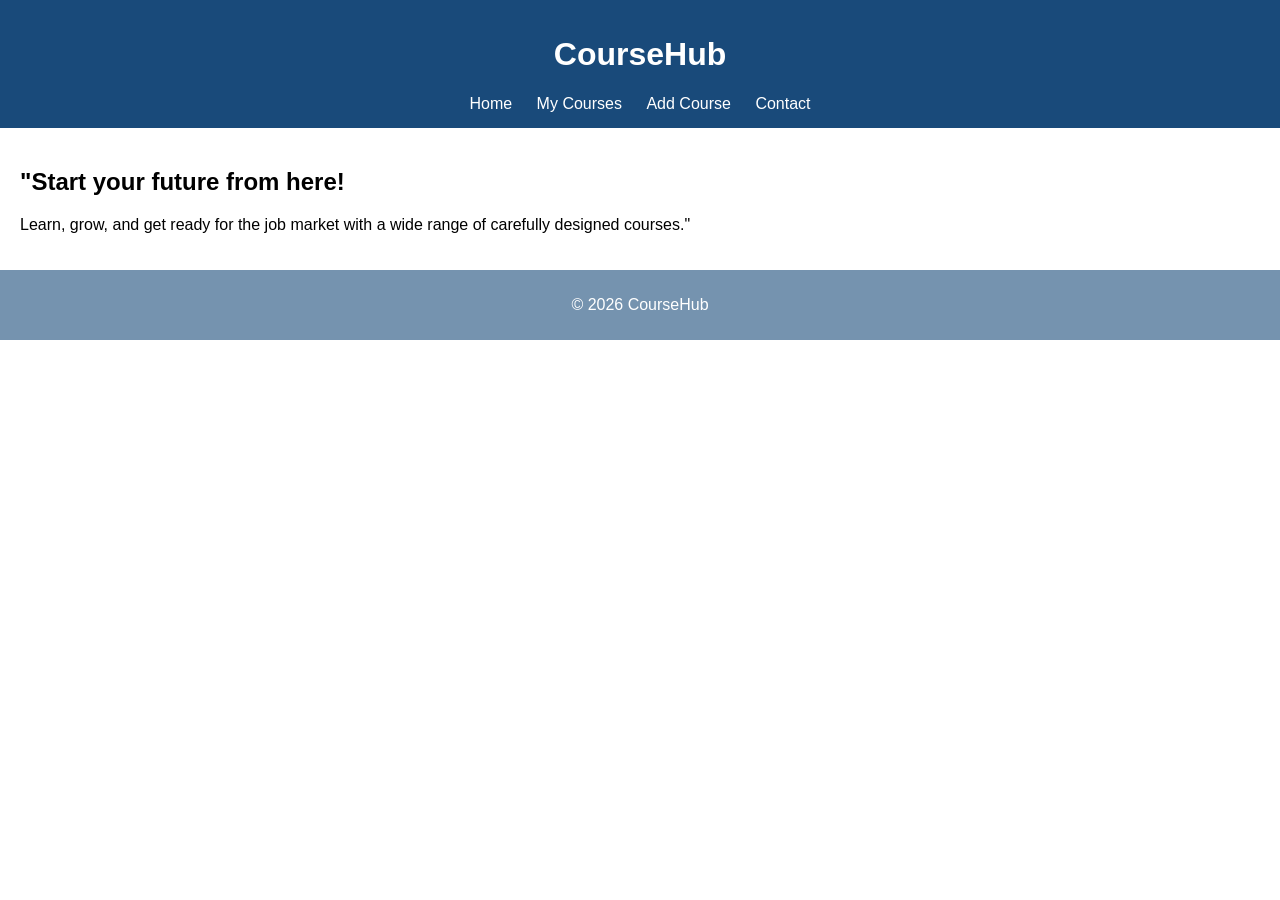
==== index.html @ 0d43d993 "Add files via upload" ====
<!DOCTYPE html>
<html lang="en">
<head>
    <meta charset="UTF-8">
    <title>Course For You</title>
    <link rel="stylesheet" href="Style.css">
</head>
<body>

<header>
    <h1>CourseHub</h1>
    <nav>
        <a href="index.html">Home</a>
        <a href="Course.html">My Courses</a>
        <a href="Add_course.html">Add Course</a>
        <a href="contact.html">Contact</a>
    </nav>
</header>

<main>
    <section>
        <h2>"Start your future from here!</h2>
        <p>
            Learn, grow, and get ready for the job market with a wide range of carefully designed courses."
        </p>
    </section>
</main>

<footer>
    <p>© 2026 CourseHub</p>
</footer>

</body>
</html>
---- Style.css ----
body {
    font-family:Arial ;
    margin: 0;
    padding: 0;
}

header {
    background: #194a7a;
    color: White;
    padding: 15px;
    text-align: center;
}

nav a {
    color: white;
    margin: 10px;
    text-decoration: none;
}

nav a:hover {
    color: black;
}

main {
    padding: 20px;
}

footer {
    background: #7593af;
    color: white;
    text-align: center;
    padding: 10px;
}

@media (max-width: 768px) {
    header {
        padding: 10px;
        font-size: 18px;
    }

    nav {
        flex-direction: column; 
        align-items: center;
    }

    nav a {
        margin: 5px 0;
        display: block;
    }

    main {
        padding: 10px;
    }

    footer {
        font-size: 14px;
        padding: 8px;
    }
}
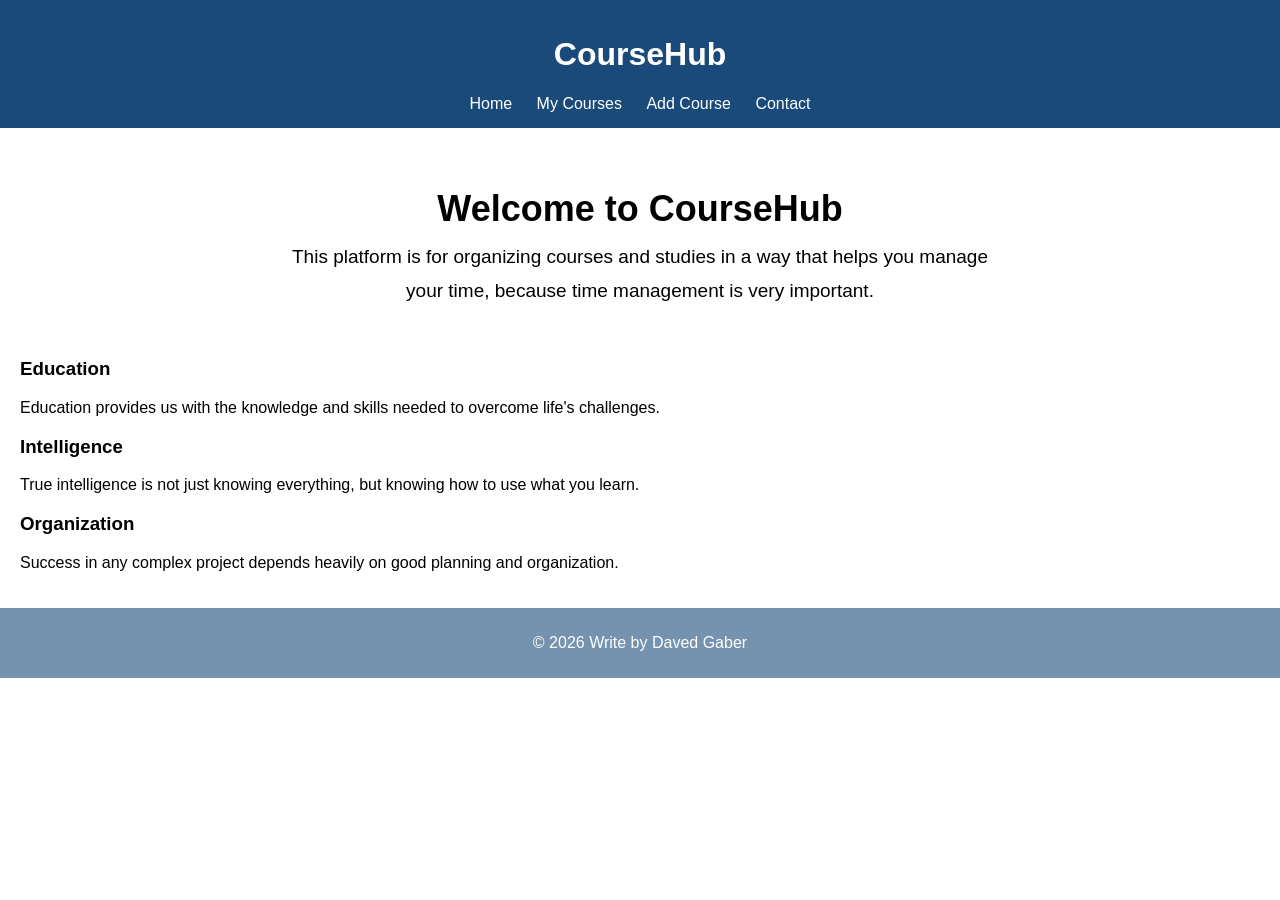
==== commit 5a83464e: "Add files via upload" ====
--- a/index.html
+++ b/index.html
@@ -17,17 +17,38 @@
     </nav>
 </header>
 
-<main>
-    <section>
-        <h2>"Start your future from here!</h2>
-        <p>
-            Learn, grow, and get ready for the job market with a wide range of carefully designed courses."
-        </p>
-    </section>
-</main>
+<!-- Start Landing -->
+    <main>
+        <div class="intro-text">
+            <h1>Welcome to CourseHub</h1>
+            <p>This platform is for organizing courses and studies in a way that helps you manage your time, because time management is very important.</p>
+        </div>
+        <div class="landing container">
+        </div>
+
+        <!-- Start Features -->
+        <section class="features">
+            <div class="container">
+                <div class="feat">
+                    <h3>Education</h3>
+                    <p>Education provides us with the knowledge and skills needed to overcome life's challenges.</p>
+                </div>
+                <div class="feat">
+                    <h3>Intelligence</h3>
+                    <p>True intelligence is not just knowing everything, but knowing how to use what you learn.</p>
+                </div>
+                <div class="feat">
+                    <h3>Organization</h3>
+                    <p>Success in any complex project depends heavily on good planning and organization.</p>
+                </div>
+            </div>
+        </section>
+        <!-- End Features -->
+    </main>
+    <!-- End Landing -->
 
 <footer>
-    <p>© 2026 CourseHub</p>
+    <p>© 2026 Write by Daved Gaber</p>
 </footer>
 
 </body>
--- a/Style.css
+++ b/Style.css
@@ -56,4 +56,32 @@
         font-size: 14px;
         padding: 8px;
     }
+}
+
+.landing {
+    position: relative;
+    border-radius: 10px;
+    margin-bottom: 50px;
+    box-shadow: 0 0 8px gray;
+}
+@media (max-width: 768px) {
+    .landing {
+        height: 293px;
+    }
+}
+.intro-text {
+    text-align: center;
+    padding: 40px 20px 0;
+}
+.intro-text h1 {
+    margin: 0 0 10px;
+    font-weight: bold;
+    font-size: 36px;
+    color: var(--main-color);
+}
+.intro-text p {
+    font-size: 19px;
+    line-height: 1.8;
+    max-width: 700px;
+    margin: 0 auto 20px;
 }
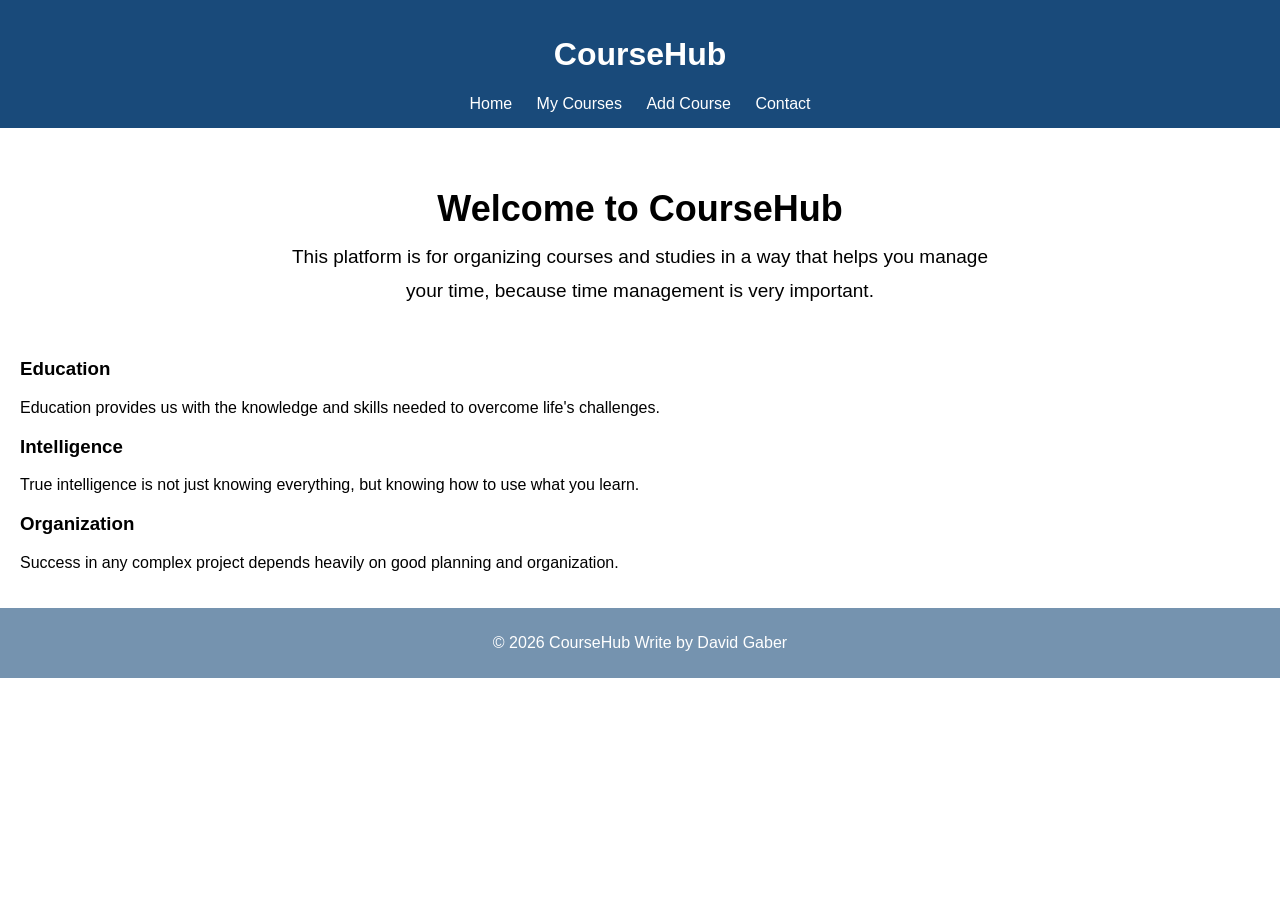
==== commit 6a64c303: "Add files via upload" ====
--- a/index.html
+++ b/index.html
@@ -48,7 +48,7 @@
     <!-- End Landing -->
 
 <footer>
-    <p>© 2026 Write by Daved Gaber</p>
+    <p>© 2026 CourseHub Write by David Gaber </p>
 </footer>
 
 </body>
